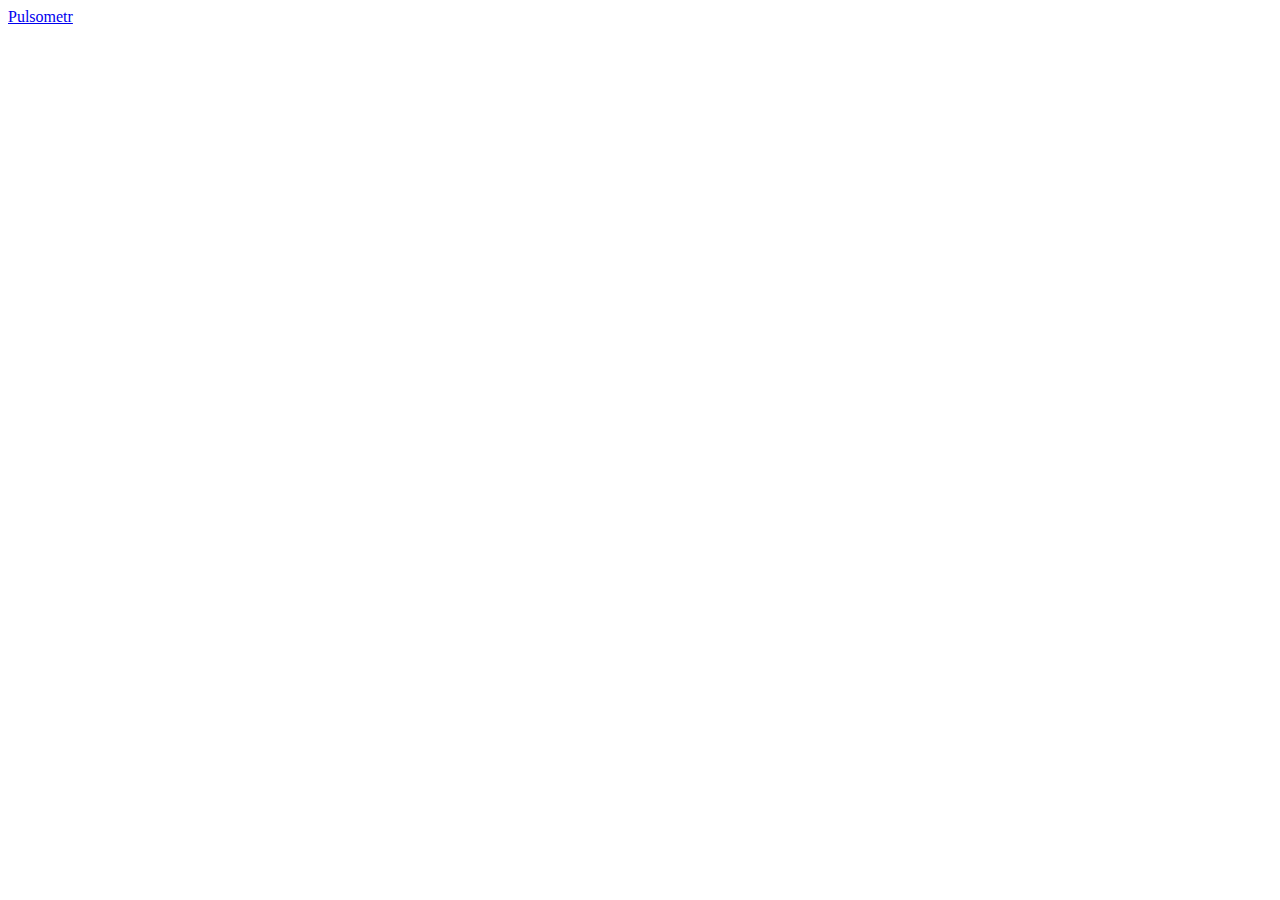
==== index.html @ e25b72e1 "pulsometr" ====
<!DOCTYPE html>
<html lang="en">
<head>
    <meta charset="UTF-8">
    <meta name="viewport" content="width=device-width, initial-scale=1.0">
    <title>My web projects</title>
</head>
<body>
    <a href="https://mazh661.github.io/webprojects2020/pulsometr" target="_blank" rel="noopener noreferrer">Pulsometr</a>
</body>
</html>
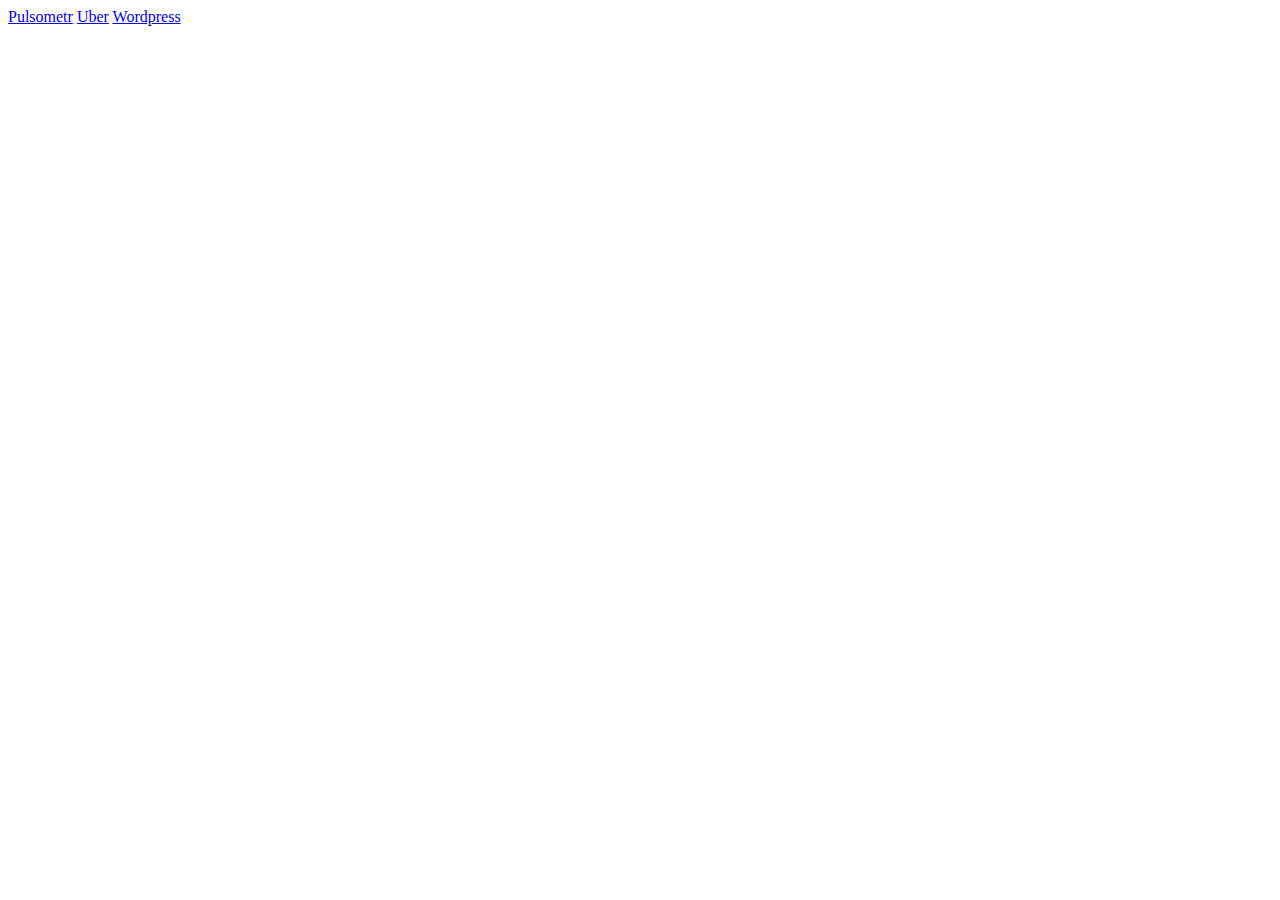
==== commit e102638e: "uber and wordpress" ====
--- a/index.html
+++ b/index.html
@@ -7,5 +7,7 @@
 </head>
 <body>
     <a href="https://mazh661.github.io/webprojects2020/pulsometr" target="_blank" rel="noopener noreferrer">Pulsometr</a>
+    <a href="https://mazh661.github.io/webprojects2020/uber" target="_blank" rel="noopener noreferrer">Uber</a>
+    <a href="https://mazh661.github.io/webprojects2020/wordpress" target="_blank" rel="noopener noreferrer">Wordpress</a>
 </body>
 </html>